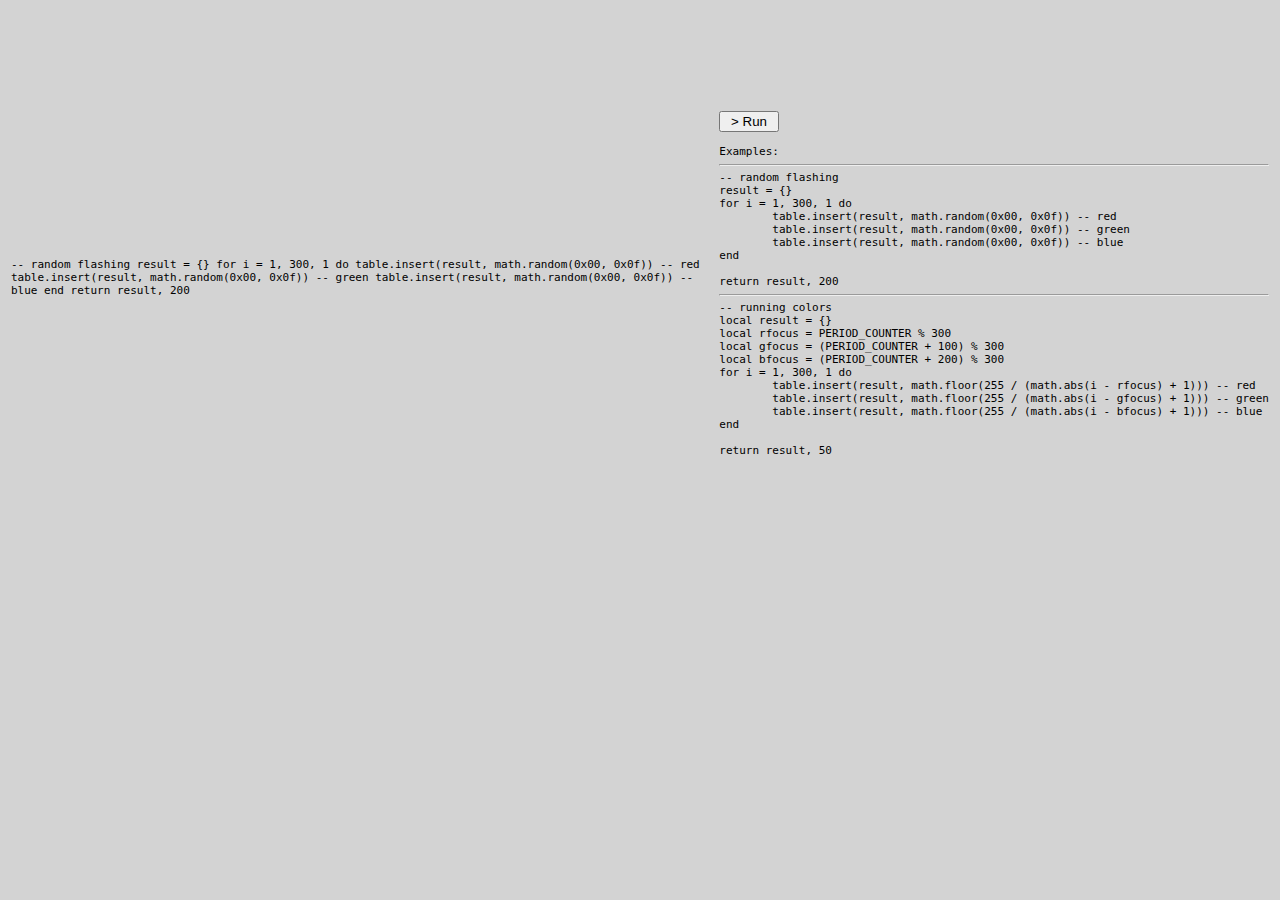
==== front/index.html @ 4cf2575b "front" ====
<!DOCTYPE html>

<html lang="en">
	<head>
		<meta charset="utf-8">
		<title>LED strip programming</title>
		<link rel="stylesheet" href="styles.css">
	</head>

	<body>
		<!-- <script src="logic.js"></script> -->
		<script src="https://pagecdn.io/lib/ace/1.4.12/ace.min.js"></script>
		<script>
			function runCode() {
				let ws = new WebSocket('ws://server.local:8000');
				ws.onopen = function (event) {
					ws.send(codeArea.getValue());
					ws.send('\0');
				};
			}
		</script>
		<table>
			<tr>
				<td id="codeArea">-- random flashing
result = {}
for i = 1, 300, 1 do
	table.insert(result, math.random(0x00, 0x0f)) -- red
	table.insert(result, math.random(0x00, 0x0f)) -- green
	table.insert(result, math.random(0x00, 0x0f)) -- blue
end

return result, 200
</td>
				<td style="white-space: pre">
<button type="button" onclick="runCode()"> > Run </button>

Examples:
<hr>-- random flashing
result = {}
for i = 1, 300, 1 do
	table.insert(result, math.random(0x00, 0x0f)) -- red
	table.insert(result, math.random(0x00, 0x0f)) -- green
	table.insert(result, math.random(0x00, 0x0f)) -- blue
end

return result, 200
<hr>-- running colors
local result = {}
local rfocus = PERIOD_COUNTER % 300
local gfocus = (PERIOD_COUNTER + 100) % 300
local bfocus = (PERIOD_COUNTER + 200) % 300
for i = 1, 300, 1 do
	table.insert(result, math.floor(255 / (math.abs(i - rfocus) + 1))) -- red
	table.insert(result, math.floor(255 / (math.abs(i - gfocus) + 1))) -- green
	table.insert(result, math.floor(255 / (math.abs(i - bfocus) + 1))) -- blue
end

return result, 50
</td>
			</tr>
		</table>
		<script>
			ace.config.set('basePath', 'https://pagecdn.io/lib/ace/1.4.12');
			let codeArea = ace.edit('codeArea');
			// codeArea.setTheme("ace/theme/monokai");
			codeArea.session.setMode("ace/mode/lua");
		</script>

	</body>
</html>
---- front/styles.css ----
body {
    font-family: Monospace;
    font-size: 11px;
    background-color: lightgray;
}

input {
    font-family: Monospace;
    font-size: 11px;
}

select {
    font-family: Monospace;
    font-size: 11px;
}

textarea {
    font-family: Monospace;
    font-size: 11px;
}

#codeArea {
    width: 600pt;
    height: 400pt;
}

.dot {
    height: 16px;
    width: 16px;
    background-color: black;
    border-radius: 50%;
    display: inline-block;
}

/*
@media (prefers-color-scheme: dark) {
    html, body, div, ul, li, table, tr, td,nav, h1, h2, h3, h4, h5, h6, p,
    header, section, code, button, font, dt, dd, dl, article, input, select, textarea, span {
        color: lightgray;
        border-color: darkgrey;
        background: rgb(35,35,35);
        background-color: rgb(35,35,35);
    }

    code, pre {
        color: rgb(80, 200, 70);
        background-color: rgb(28,28,28);
    }

    a {
        color: rgb(30,158,191);
        background: rgb(35,35,35);
    }
}
*/
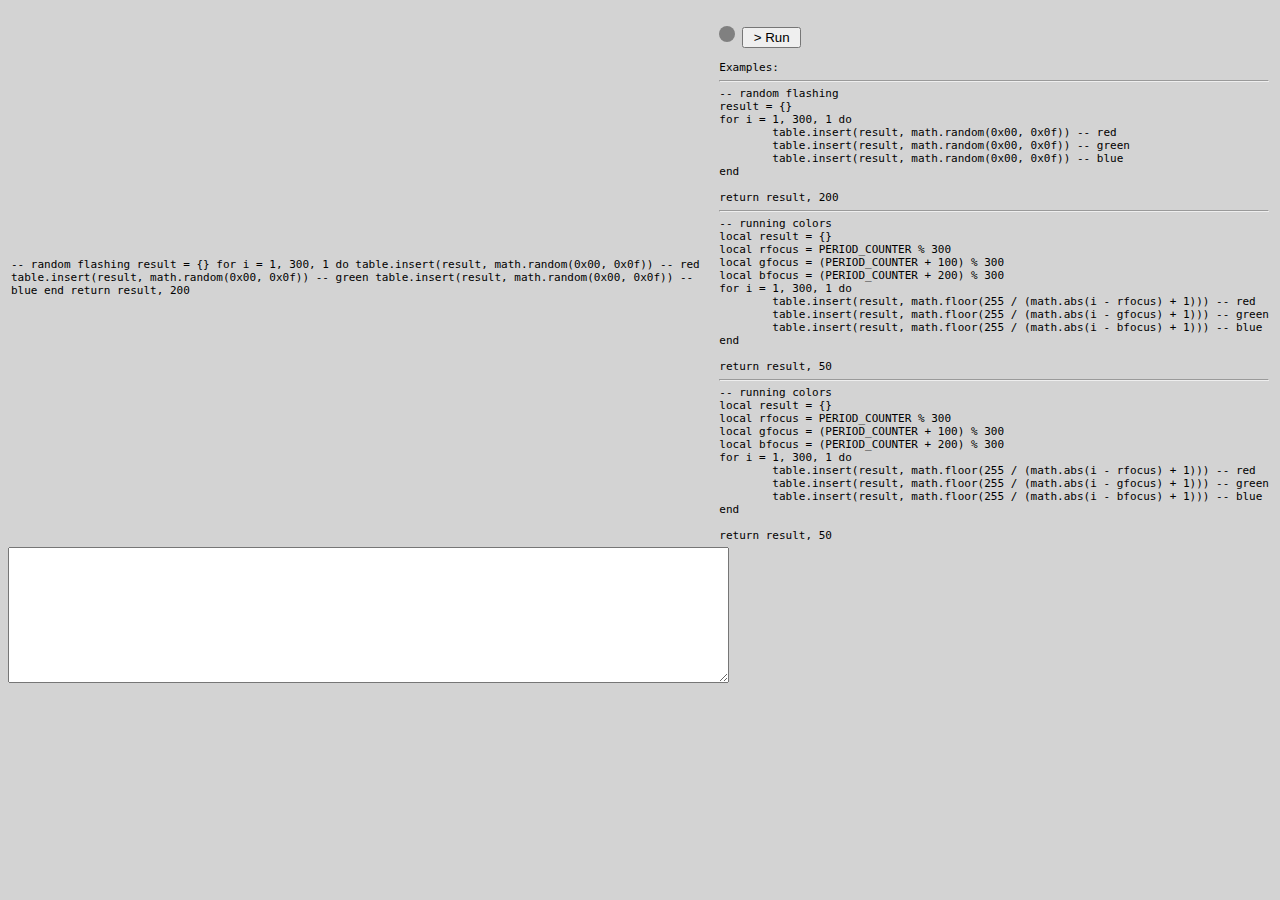
==== commit 0299a8f1: "ok version" ====
--- a/front/index.html
+++ b/front/index.html
@@ -8,16 +8,73 @@
 	</head>
 
 	<body>
-		<!-- <script src="logic.js"></script> -->
 		<script src="https://pagecdn.io/lib/ace/1.4.12/ace.min.js"></script>
 		<script>
-			function runCode() {
-				let ws = new WebSocket('ws://server.local:8000');
+			function startWebsocket() {
+				let ws = new WebSocket('wss://coons.club/ledprg/ws');
+				ws.onmessage = function(message) {
+					console.log(message.data);
+				}
 				ws.onopen = function (event) {
+					var connectionIndicator = document.getElementById('connectionIndicator');
+					connectionIndicator.style.backgroundColor = "red";
+				};
+				ws.onclose = function () {
+					var connectionIndicator = document.getElementById('connectionIndicator');
+					connectionIndicator.style.backgroundColor = "gray";
+					setTimeout(function () {
+						startWebsocket()
+					}, 3000);
+				};
+
+				// ws.on
+				window.runCode = function() {
 					ws.send(codeArea.getValue());
 					ws.send('\0');
+				}	
+			}
+			startWebsocket()
+
+			function log_timestamp() {
+				var d = new Date();
+				return '' +
+					d.getDate().toString().padStart(2, '0') + '-' +
+					d.getMonth().toString().padStart(2, '0') + '-' +
+					d.getFullYear().toString().substr(2, 2) + ' ' +
+					d.getHours().toString().padStart(2, '0') + ':' +
+					d.getMinutes().toString().padStart(2, '0') + ':' +
+					d.getSeconds().toString().padStart(2, '0') + '.' +
+					d.getMilliseconds().toString().padStart(3, '0');
+			}
+			document.addEventListener('DOMContentLoaded', function() {
+				var system_console_log = console.log;
+				var system_console_warn = console.error;
+				var system_console_error = console.error;
+				var logger = document.getElementById('log');
+				// try {
+				// 	logger.value = localStorage.getItem('pak_control_log');
+				// } catch (e) {
+
+				// }
+				console.log = function (message) {
+					logger.value += 'I ' + log_timestamp() + ' ';
+					logger.value += message + '\n';
+					logger.scrollTop = logger.scrollHeight;
+					system_console_log(message);
 				};
-			}
+				console.warn = function (message) {
+					logger.value += 'W ' + log_timestamp() + ' ';
+					logger.value += message + '\n';
+					logger.scrollTop = logger.scrollHeight;
+					system_console_warn(message);
+				};
+				console.error = function (message) {
+					logger.value += 'E ' + log_timestamp() + ' ';
+					logger.value += message + '\n';
+					logger.scrollTop = logger.scrollHeight;
+					system_console_error(message);
+				};
+			});
 		</script>
 		<table>
 			<tr>
@@ -32,7 +89,7 @@
 return result, 200
 </td>
 				<td style="white-space: pre">
-<button type="button" onclick="runCode()"> > Run </button>
+<span id="connectionIndicator" class="dot"></span> <button type="button" onclick="runCode()"> > Run </button>
 
 Examples:
 <hr>-- random flashing
@@ -56,15 +113,27 @@
 end
 
 return result, 50
+<hr>-- running colors
+local result = {}
+local rfocus = PERIOD_COUNTER % 300
+local gfocus = (PERIOD_COUNTER + 100) % 300
+local bfocus = (PERIOD_COUNTER + 200) % 300
+for i = 1, 300, 1 do
+	table.insert(result, math.floor(255 / (math.abs(i - rfocus) + 1))) -- red
+	table.insert(result, math.floor(255 / (math.abs(i - gfocus) + 1))) -- green
+	table.insert(result, math.floor(255 / (math.abs(i - bfocus) + 1))) -- blue
+end
+
+return result, 50
 </td>
 			</tr>
 		</table>
+		<textarea id="log" rows="10" cols="100" readonly></textarea>
 		<script>
 			ace.config.set('basePath', 'https://pagecdn.io/lib/ace/1.4.12');
 			let codeArea = ace.edit('codeArea');
 			// codeArea.setTheme("ace/theme/monokai");
 			codeArea.session.setMode("ace/mode/lua");
 		</script>
-
 	</body>
 </html>
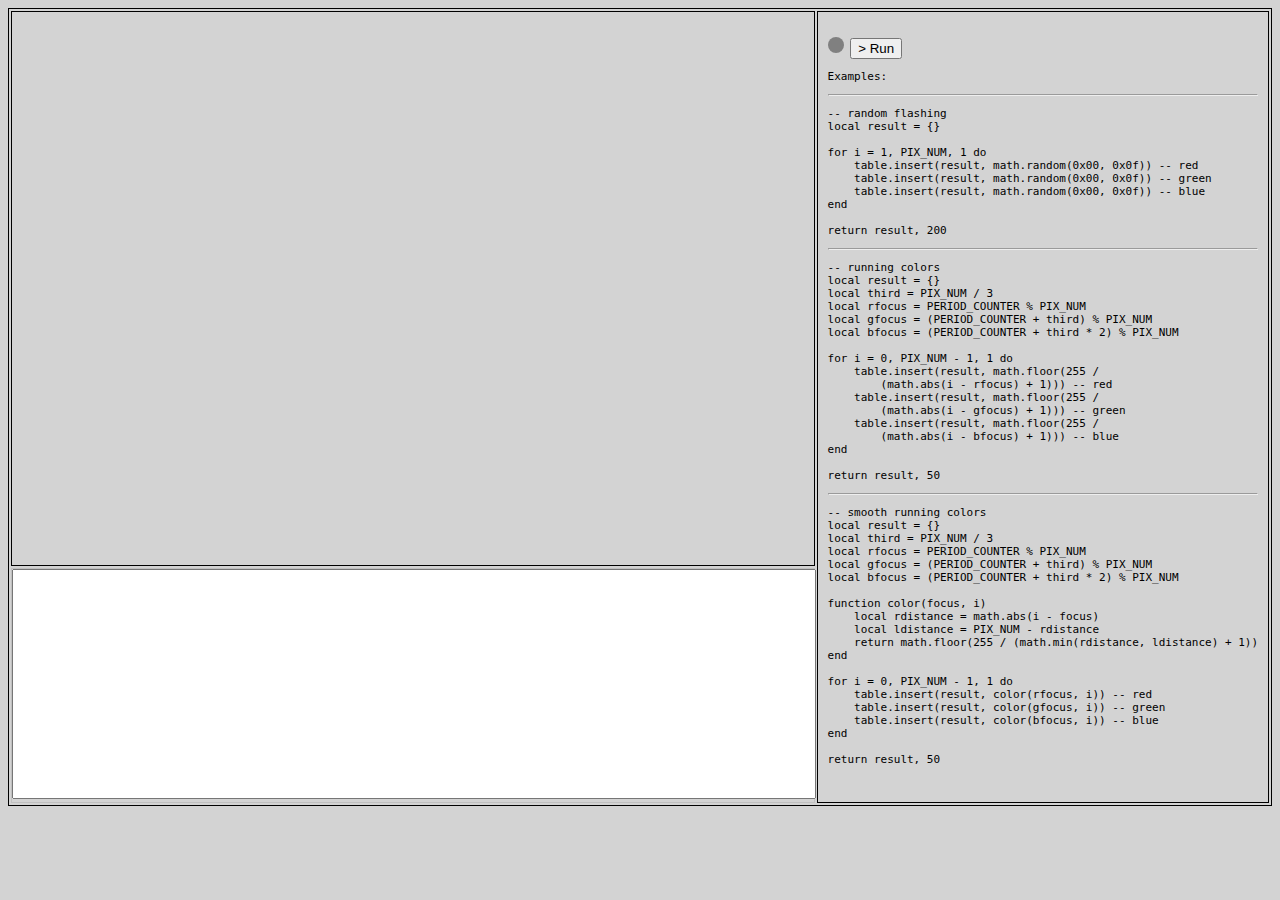
==== commit 12939d54: "better" ====
--- a/front/index.html
+++ b/front/index.html
@@ -4,34 +4,85 @@
 	<head>
 		<meta charset="utf-8">
 		<title>LED strip programming</title>
-		<link rel="stylesheet" href="styles.css">
+
+		<style>
+			body {
+				font-family: Monospace;
+				font-size: 11px;
+				background-color: lightgray;
+				tab-size: 4;
+			}
+
+			input {
+				font-family: Monospace;
+				font-size: 11px;
+			}
+
+			select {
+				font-family: Monospace;
+				font-size: 11px;
+			}
+
+			textarea {
+				font-family: Monospace;
+				font-size: 11px;
+			}
+
+			#codeArea {
+				width: 600pt;
+				height: 400pt;
+			}
+
+			.dot {
+				height: 16px;
+				width: 16px;
+				background-color: black;
+				border-radius: 50%;
+				display: inline-block;
+			}
+
+			#logContainer {
+				padding: 10px;
+				border: 1px solid silver;
+			}
+
+			#log {
+				resize: none;
+				width: 100%;
+				height: 100%;
+				padding: 10px;
+				margin: -10px;
+			}
+
+			table, th, td {
+				border: 1px solid black;
+			}
+
+			th, td {
+				padding: 10px;
+			}
+		</style>
 	</head>
 
 	<body>
 		<script src="https://pagecdn.io/lib/ace/1.4.12/ace.min.js"></script>
 		<script>
 			function startWebsocket() {
-				let ws = new WebSocket('wss://coons.club/ledprg/ws');
+				window.ws = new WebSocket('wss://coons.club/ledprg/ws');
 				ws.onmessage = function(message) {
 					console.log(message.data);
 				}
 				ws.onopen = function (event) {
 					var connectionIndicator = document.getElementById('connectionIndicator');
-					connectionIndicator.style.backgroundColor = "red";
+					connectionIndicator.style.backgroundColor = 'red';
 				};
 				ws.onclose = function () {
 					var connectionIndicator = document.getElementById('connectionIndicator');
-					connectionIndicator.style.backgroundColor = "gray";
+					connectionIndicator.style.backgroundColor = 'gray';
 					setTimeout(function () {
 						startWebsocket()
-					}, 3000);
-				};
-
-				// ws.on
-				window.runCode = function() {
-					ws.send(codeArea.getValue());
-					ws.send('\0');
-				}	
+					}, 1000);
+				};
 			}
 			startWebsocket()
 
@@ -46,16 +97,17 @@
 					d.getSeconds().toString().padStart(2, '0') + '.' +
 					d.getMilliseconds().toString().padStart(3, '0');
 			}
+
 			document.addEventListener('DOMContentLoaded', function() {
 				var system_console_log = console.log;
 				var system_console_warn = console.error;
 				var system_console_error = console.error;
 				var logger = document.getElementById('log');
-				// try {
-				// 	logger.value = localStorage.getItem('pak_control_log');
-				// } catch (e) {
-
-				// }
+				try {
+					codeArea.setValue(localStorage.getItem('code'));
+				} catch (e) {
+
+				}
 				console.log = function (message) {
 					logger.value += 'I ' + log_timestamp() + ' ';
 					logger.value += message + '\n';
@@ -75,65 +127,87 @@
 					system_console_error(message);
 				};
 			});
+			window.addEventListener('beforeunload', function(event) {
+				try {
+					localStorage.setItem('code', codeArea.getValue());
+				} catch(e) {
+
+				}
+			});
 		</script>
 		<table>
 			<tr>
-				<td id="codeArea">-- random flashing
-result = {}
-for i = 1, 300, 1 do
+				<td id="codeArea"></td>
+				<td rowspan="2">
+					<span id="connectionIndicator" class="dot"></span>
+					<button type="button" onclick="ws.send(codeArea.getValue())"> > Run </button>
+					<p>Examples:</p>
+					<hr>
+<p style="white-space: pre">-- random flashing
+local result = {}
+
+for i = 1, PIX_NUM, 1 do
 	table.insert(result, math.random(0x00, 0x0f)) -- red
 	table.insert(result, math.random(0x00, 0x0f)) -- green
 	table.insert(result, math.random(0x00, 0x0f)) -- blue
 end
 
 return result, 200
-</td>
-				<td style="white-space: pre">
-<span id="connectionIndicator" class="dot"></span> <button type="button" onclick="runCode()"> > Run </button>
-
-Examples:
-<hr>-- random flashing
-result = {}
-for i = 1, 300, 1 do
-	table.insert(result, math.random(0x00, 0x0f)) -- red
-	table.insert(result, math.random(0x00, 0x0f)) -- green
-	table.insert(result, math.random(0x00, 0x0f)) -- blue
-end
-
-return result, 200
-<hr>-- running colors
+</p>
+					<hr>
+<p style="white-space: pre">-- running colors
 local result = {}
-local rfocus = PERIOD_COUNTER % 300
-local gfocus = (PERIOD_COUNTER + 100) % 300
-local bfocus = (PERIOD_COUNTER + 200) % 300
-for i = 1, 300, 1 do
-	table.insert(result, math.floor(255 / (math.abs(i - rfocus) + 1))) -- red
-	table.insert(result, math.floor(255 / (math.abs(i - gfocus) + 1))) -- green
-	table.insert(result, math.floor(255 / (math.abs(i - bfocus) + 1))) -- blue
+local third = PIX_NUM / 3
+local rfocus = PERIOD_COUNTER % PIX_NUM
+local gfocus = (PERIOD_COUNTER + third) % PIX_NUM
+local bfocus = (PERIOD_COUNTER + third * 2) % PIX_NUM
+
+for i = 0, PIX_NUM - 1, 1 do
+	table.insert(result, math.floor(255 /
+		(math.abs(i - rfocus) + 1))) -- red
+	table.insert(result, math.floor(255 /
+		(math.abs(i - gfocus) + 1))) -- green
+	table.insert(result, math.floor(255 /
+		(math.abs(i - bfocus) + 1))) -- blue
 end
 
 return result, 50
-<hr>-- running colors
+</p>
+					<hr>
+<p style="white-space: pre">-- smooth running colors
 local result = {}
-local rfocus = PERIOD_COUNTER % 300
-local gfocus = (PERIOD_COUNTER + 100) % 300
-local bfocus = (PERIOD_COUNTER + 200) % 300
-for i = 1, 300, 1 do
-	table.insert(result, math.floor(255 / (math.abs(i - rfocus) + 1))) -- red
-	table.insert(result, math.floor(255 / (math.abs(i - gfocus) + 1))) -- green
-	table.insert(result, math.floor(255 / (math.abs(i - bfocus) + 1))) -- blue
+local third = PIX_NUM / 3
+local rfocus = PERIOD_COUNTER % PIX_NUM
+local gfocus = (PERIOD_COUNTER + third) % PIX_NUM
+local bfocus = (PERIOD_COUNTER + third * 2) % PIX_NUM
+
+function color(focus, i)
+    local rdistance = math.abs(i - focus)
+    local ldistance = PIX_NUM - rdistance
+    return math.floor(255 / (math.min(rdistance, ldistance) + 1))
+end
+
+for i = 0, PIX_NUM - 1, 1 do
+	table.insert(result, color(rfocus, i)) -- red
+	table.insert(result, color(gfocus, i)) -- green
+	table.insert(result, color(bfocus, i)) -- blue
 end
 
 return result, 50
-</td>
+</p>
+				</td>
+			</tr>
+			<tr>
+				<td id="logContainer">
+					<textarea id="log" rows="16" readonly></textarea>
+				</td>
 			</tr>
 		</table>
-		<textarea id="log" rows="10" cols="100" readonly></textarea>
 		<script>
 			ace.config.set('basePath', 'https://pagecdn.io/lib/ace/1.4.12');
-			let codeArea = ace.edit('codeArea');
-			// codeArea.setTheme("ace/theme/monokai");
-			codeArea.session.setMode("ace/mode/lua");
+			window.codeArea = ace.edit('codeArea');
+			// codeArea.setTheme('ace/theme/monokai');
+			codeArea.session.setMode('ace/mode/lua');
 		</script>
 	</body>
 </html>
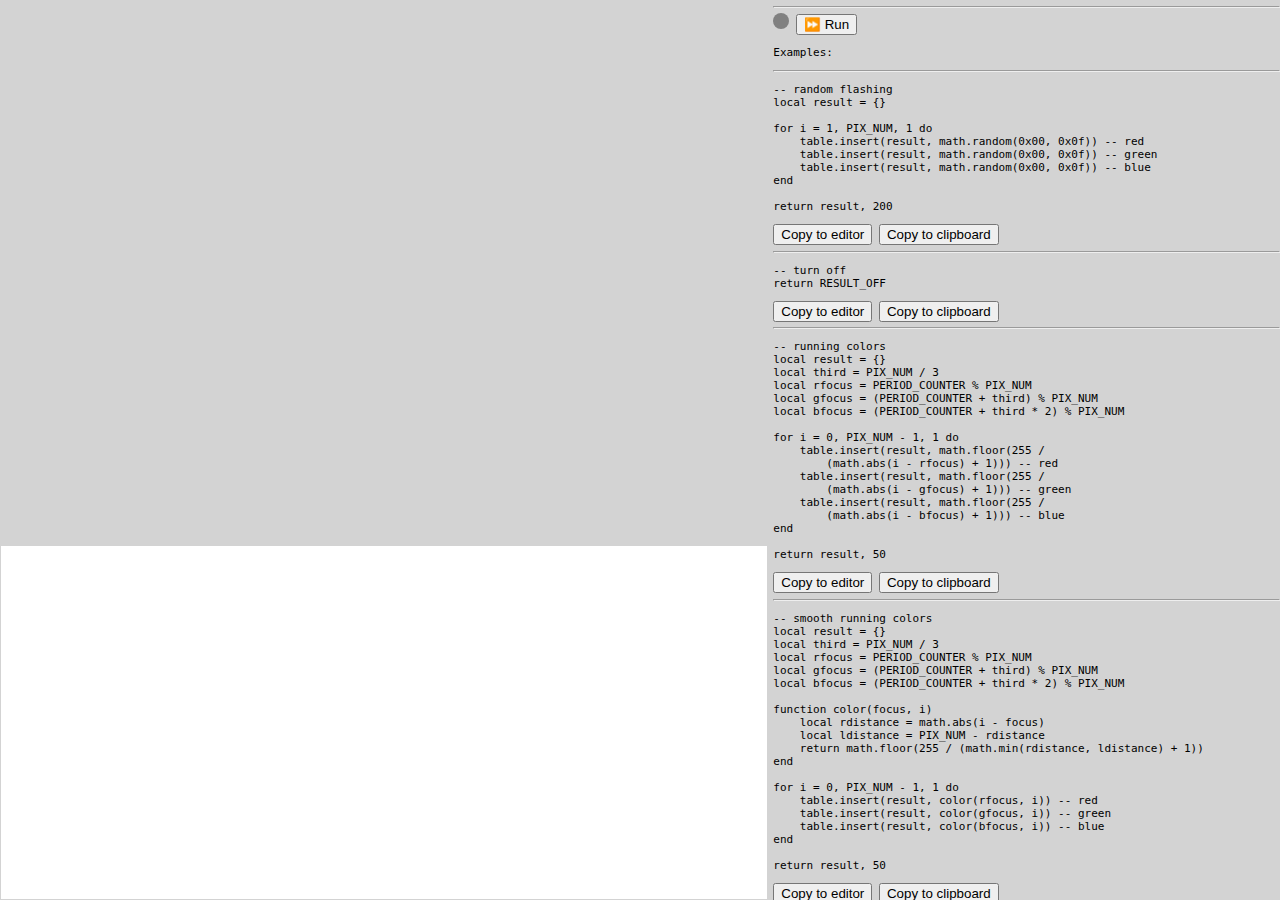
==== commit 79a9758c: "fullscreen layout and copy to buttons for examples" ====
--- a/front/index.html
+++ b/front/index.html
@@ -6,6 +6,18 @@
 		<title>LED strip programming</title>
 
 		<style>
+			body {
+				display: grid;
+				grid-template-areas:
+					"a b"
+					"c b";
+				grid-template-rows: 60% 1fr;
+				grid-template-columns: 60% 1fr;
+				grid-gap: 4pt;
+				height: 100vh;
+				margin: 0;
+			}
+
 			body {
 				font-family: Monospace;
 				font-size: 11px;
@@ -13,24 +25,9 @@
 				tab-size: 4;
 			}
 
-			input {
-				font-family: Monospace;
-				font-size: 11px;
-			}
-
-			select {
-				font-family: Monospace;
-				font-size: 11px;
-			}
-
 			textarea {
 				font-family: Monospace;
 				font-size: 11px;
-			}
-
-			#codeArea {
-				width: 600pt;
-				height: 400pt;
 			}
 
 			.dot {
@@ -41,25 +38,16 @@
 				display: inline-block;
 			}
 
-			#logContainer {
-				padding: 10px;
-				border: 1px solid silver;
-			}
-
-			#log {
+			#codeArea {
+				margin: 1px;
+			}
+
+			textarea {
 				resize: none;
-				width: 100%;
-				height: 100%;
-				padding: 10px;
-				margin: -10px;
-			}
-
-			table, th, td {
-				border: 1px solid black;
-			}
-
-			th, td {
-				padding: 10px;
+				border: none;
+				outline: none;
+				padding: 0;
+				margin: 1px;
 			}
 		</style>
 	</head>
@@ -67,6 +55,20 @@
 	<body>
 		<script src="https://pagecdn.io/lib/ace/1.4.12/ace.min.js"></script>
 		<script>
+			function copyToEditor(example) {
+				let p = document.getElementById(example);
+				codeArea.setValue(p.textContent, -1);
+			}
+
+			function copyToClipboard(example) {
+				let p = document.getElementById(example);
+				let range = document.createRange();
+				range.selectNode(p);
+				window.getSelection().removeAllRanges();
+				window.getSelection().addRange(range);
+				document.execCommand("copy");
+			}
+
 			function startWebsocket() {
 				window.ws = new WebSocket('wss://coons.club/ledprg/ws');
 				ws.onmessage = function(message) {
@@ -104,7 +106,12 @@
 				var system_console_error = console.error;
 				var logger = document.getElementById('log');
 				try {
-					codeArea.setValue(localStorage.getItem('code'));
+					let code = localStorage.getItem('code');
+					if (code === null || code === "") {
+						copyToEditor('randomFlashingP')
+					} else {
+						codeArea.setValue(code, -1);
+					}
 				} catch (e) {
 
 				}
@@ -135,15 +142,17 @@
 				}
 			});
 		</script>
-		<table>
-			<tr>
-				<td id="codeArea"></td>
-				<td rowspan="2">
-					<span id="connectionIndicator" class="dot"></span>
-					<button type="button" onclick="ws.send(codeArea.getValue())"> > Run </button>
-					<p>Examples:</p>
-					<hr>
-<p style="white-space: pre">-- random flashing
+		<div id="codeArea" style="grid-area: a;"></div>
+		<div style="grid-area: b; overflow-y: auto; overflow-x: hidden;">
+			<hr>
+			<span id="connectionIndicator" class="dot"></span>
+			<button type="button" onclick="ws.send(codeArea.getValue())"> &#x23E9; Run </button>
+<!-- ----------------------------------------------------------------------------------------- -->
+<p>Examples:</p>
+
+<hr>
+
+<p id="randomFlashingP" style="white-space: pre">-- random flashing
 local result = {}
 
 for i = 1, PIX_NUM, 1 do
@@ -154,8 +163,20 @@
 
 return result, 200
 </p>
-					<hr>
-<p style="white-space: pre">-- running colors
+<button type="button" onclick="copyToEditor('randomFlashingP')"> Copy to editor </button>
+<button type="button" onclick="copyToClipboard('randomFlashingP')"> Copy to clipboard </button>
+
+<hr>
+
+<p id="turnOffP" style="white-space: pre">-- turn off
+return RESULT_OFF
+</p>
+<button type="button" onclick="copyToEditor('turnOffP')"> Copy to editor </button>
+<button type="button" onclick="copyToClipboard('turnOffP')"> Copy to clipboard </button>
+	
+<hr>
+	
+<p id="runningColorsP" style="white-space: pre">-- running colors
 local result = {}
 local third = PIX_NUM / 3
 local rfocus = PERIOD_COUNTER % PIX_NUM
@@ -173,8 +194,12 @@
 
 return result, 50
 </p>
-					<hr>
-<p style="white-space: pre">-- smooth running colors
+<button type="button" onclick="copyToEditor('runningColorsP')"> Copy to editor </button>
+<button type="button" onclick="copyToClipboard('runningColorsP')"> Copy to clipboard </button>
+
+<hr>
+
+<p id="smoothRunningColorP" style="white-space: pre">-- smooth running colors
 local result = {}
 local third = PIX_NUM / 3
 local rfocus = PERIOD_COUNTER % PIX_NUM
@@ -195,14 +220,11 @@
 
 return result, 50
 </p>
-				</td>
-			</tr>
-			<tr>
-				<td id="logContainer">
-					<textarea id="log" rows="16" readonly></textarea>
-				</td>
-			</tr>
-		</table>
+<button type="button" onclick="copyToEditor('smoothRunningColorP')"> Copy to editor </button>
+<button type="button" onclick="copyToClipboard('smoothRunningColorP')"> Copy to clipboard </button>
+<!-- ----------------------------------------------------------------------------------------- -->
+		</div>
+		<textarea id="log" style="grid-area: c;" readonly></textarea>
 		<script>
 			ace.config.set('basePath', 'https://pagecdn.io/lib/ace/1.4.12');
 			window.codeArea = ace.edit('codeArea');
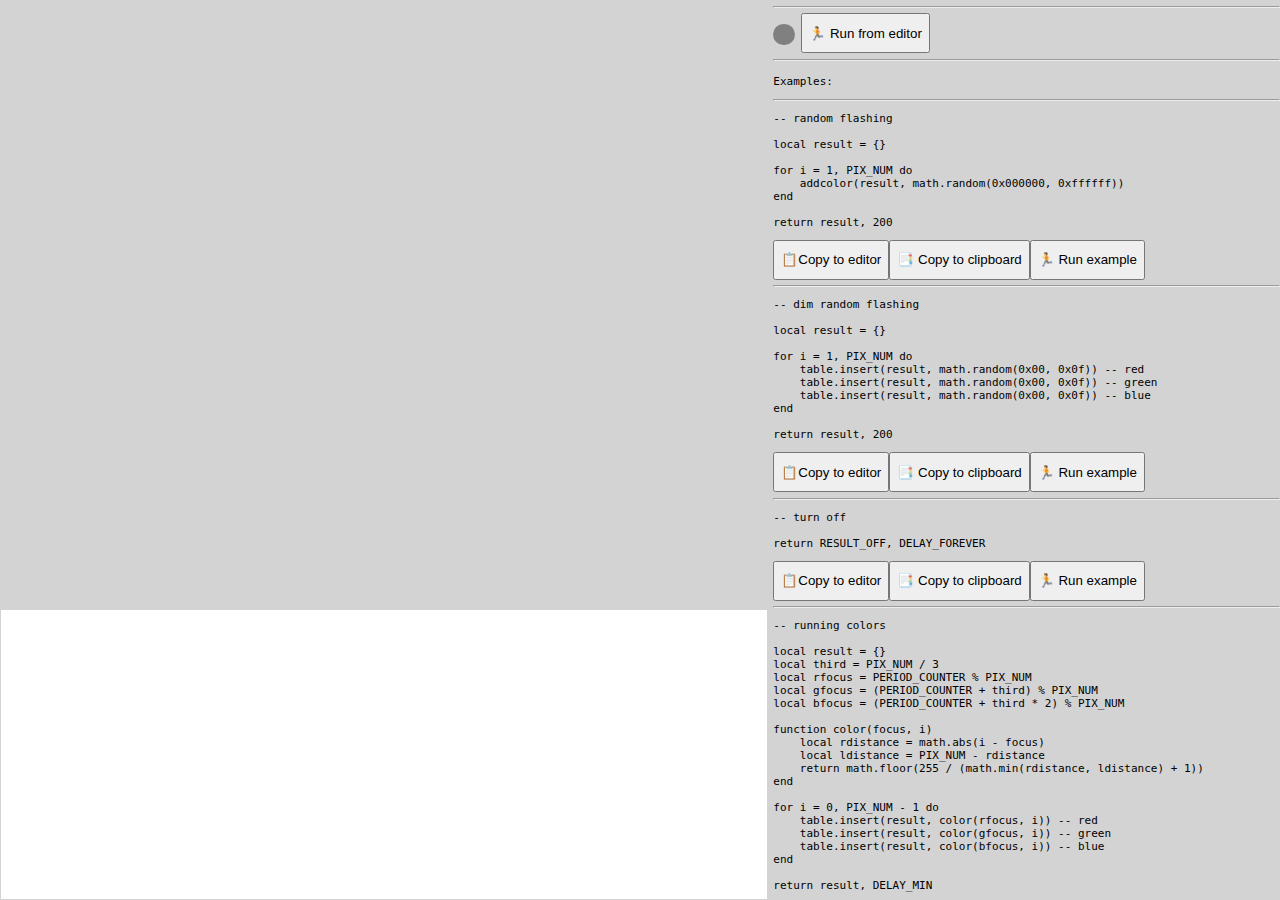
==== commit 5b75943c: "polar coordinate display" ====
--- a/front/index.html
+++ b/front/index.html
@@ -9,9 +9,10 @@
 			body {
 				display: grid;
 				grid-template-areas:
+					"a d"
 					"a b"
 					"c b";
-				grid-template-rows: 60% 1fr;
+				grid-template-rows: 44pt 60% 1fr;
 				grid-template-columns: 60% 1fr;
 				grid-gap: 4pt;
 				height: 100vh;
@@ -21,7 +22,7 @@
 			body {
 				font-family: Monospace;
 				font-size: 11px;
-				background-color: lightgray;
+				background-color: #d3d3d3;
 				tab-size: 4;
 			}
 
@@ -31,11 +32,16 @@
 			}
 
 			.dot {
-				height: 16px;
-				width: 16px;
+				height: 16pt;
+				width: 16pt;
 				background-color: black;
 				border-radius: 50%;
 				display: inline-block;
+				vertical-align: middle;
+			}
+
+			button {
+				height: 30pt;
 			}
 
 			#codeArea {
@@ -54,6 +60,239 @@
 
 	<body>
 		<script src="https://pagecdn.io/lib/ace/1.4.12/ace.min.js"></script>
+		<script>
+			let codeExamples = [
+
+`-- random flashing
+
+local result = {}
+
+for i = 1, PIX_NUM do
+    addcolor(result, math.random(0x000000, 0xffffff))
+end
+
+return result, 200
+`,
+
+`-- dim random flashing
+
+local result = {}
+
+for i = 1, PIX_NUM do
+	table.insert(result, math.random(0x00, 0x0f)) -- red
+	table.insert(result, math.random(0x00, 0x0f)) -- green
+	table.insert(result, math.random(0x00, 0x0f)) -- blue
+end
+
+return result, 200
+`,
+
+`-- turn off
+
+return RESULT_OFF, DELAY_FOREVER
+`,
+
+`-- running colors
+
+local result = {}
+local third = PIX_NUM / 3
+local rfocus = PERIOD_COUNTER % PIX_NUM
+local gfocus = (PERIOD_COUNTER + third) % PIX_NUM
+local bfocus = (PERIOD_COUNTER + third * 2) % PIX_NUM
+
+function color(focus, i)
+    local rdistance = math.abs(i - focus)
+    local ldistance = PIX_NUM - rdistance
+    return math.floor(255 / (math.min(rdistance, ldistance) + 1))
+end
+
+for i = 0, PIX_NUM - 1 do
+	table.insert(result, color(rfocus, i)) -- red
+	table.insert(result, color(gfocus, i)) -- green
+	table.insert(result, color(bfocus, i)) -- blue
+end
+
+return result, DELAY_MIN
+`,
+
+`-- fast running colors ping pong (hypnofrog)
+
+local result = {}
+local third = PIX_NUM / 3
+local phase = PERIOD_COUNTER * 16
+phase = phase % (PIX_NUM * 2)
+if phase > PIX_NUM then
+    phase = PIX_NUM - (phase - PIX_NUM)
+end
+local rfocus = phase % PIX_NUM
+local gfocus = (phase + third) % PIX_NUM
+local bfocus = (phase + third * 2) % PIX_NUM
+
+function color(focus, i)
+    local rdistance = math.abs(i - focus)
+    local ldistance = PIX_NUM - rdistance
+    return math.floor(255 / (math.min(rdistance, ldistance) + 1))
+end
+
+for i = 0, PIX_NUM - 1 do
+	table.insert(result, color(rfocus, i)) -- red
+	table.insert(result, color(gfocus, i)) -- green
+	table.insert(result, color(bfocus, i)) -- blue
+end
+
+return result, DELAY_MIN
+`,
+
+`-- running colors 2 octaves
+
+local result = {}
+local third = PIX_NUM / 3
+local phase = PERIOD_COUNTER
+phase = phase % (PIX_NUM * 2)
+if phase > PIX_NUM then
+	phase = PIX_NUM - (phase - PIX_NUM)
+end
+local rfocus1 = phase % PIX_NUM
+local gfocus1 = (phase + third) % PIX_NUM
+local bfocus1 = (phase + third * 2) % PIX_NUM
+
+phase = PIX_NUM - phase
+
+local bfocus2 = phase % PIX_NUM
+local gfocus2 = (phase + third) % PIX_NUM
+local rfocus2 = (phase + third * 2) % PIX_NUM
+
+function color(focus, i)
+	local rdistance = math.abs(i - focus)
+	local ldistance = PIX_NUM - rdistance
+	return math.floor(255 / (math.min(rdistance, ldistance) + 1))
+end
+
+local chunklen = 10
+local offset = PERIOD_COUNTER % (chunklen * 2) - chunklen
+
+for i = 0, PIX_NUM - 1 do
+	if (i + offset) % (chunklen * 2) > chunklen - 1 then
+		table.insert(result, color(rfocus1, i)) -- red
+		table.insert(result, color(gfocus1, i)) -- green
+		table.insert(result, color(bfocus1, i)) -- blue
+	else
+		table.insert(result, color(rfocus2, i)) -- red
+		table.insert(result, color(gfocus2, i)) -- green
+		table.insert(result, color(bfocus2, i)) -- blue
+	end
+end
+
+return result, DELAY_MIN
+`,
+
+`-- sonar
+
+local result = {}
+
+local offset = 54
+local lens = { 28, 25, 24, 23, 22, 20, 18, 17, 16, 15, 14, 13 }
+
+local rings = {}
+local posstart = offset
+for i = 1, #lens do
+    local posend = posstart + lens[i]
+    table.insert(rings, { posstart, posend })
+    posstart = posend + 1
+end
+
+local ringi = #rings - PERIOD_COUNTER % #rings
+local posstart, posend = table.unpack(rings[ringi])
+local pingled = 198
+local pingring = 5
+
+for i = 1, PIX_NUM do
+    if i == pingled then
+        local distance = #rings - ringi + pingring
+        if ringi <= pingring then
+            distance = distance - #rings
+        end
+        local f = 1.0 - distance / #rings
+        f = f * f
+        addcolor(result, 0x000100 * math.floor(f * 160))
+    elseif i >= posstart and i <= posend then
+        addcolor(result, 0x000800)
+    else
+        addcolor(result, 0x000000)
+    end
+end
+
+return result, 80
+`,
+
+`-- radar scope
+
+local result = {}
+for i = 1, PIX_NUM do
+    addcolor(result, 0x000000)
+end
+
+local offset = 54
+local lens = { 28, 25, 24, 23, 22, 20, 18, 17, 16, 15, 14, 13 }
+local angles = { 165.0, 140.0, 140.0, 135.0, 110.0, 90.0, 85.0, 85.0, 80.0, 70.0, 65.0, 45.0 }
+
+local rings = {}
+local posstart = offset
+for i = 1, #lens do
+    local posend = posstart + lens[i]
+    table.insert(rings, { posstart, posend })
+    posstart = posend + 1
+end
+
+local anglesteps = {}
+for i = 1, #lens do
+    table.insert(anglesteps, 360.0 / lens[i])
+end
+
+local threshold = 10.0
+local beamazimuth = (PERIOD_COUNTER * 10 + PERIOD_COUNTER / 360) % 360
+local pingazimuth = 130.0
+local pingduration = 200.0
+local pingindex = 198
+local pingintensity = 200.0
+
+if beamazimuth > pingazimuth and beamazimuth < pingazimuth + pingduration then
+    local f = 1.0 - (beamazimuth - pingazimuth) / pingduration
+    f = f * f
+    setcolor(result, pingindex, math.floor(f * pingintensity) * 0x100)
+end
+
+for i = 1, #angles do
+    local angle = angles[i]
+    local azimuth = beamazimuth
+    if angle > azimuth then
+        azimuth = azimuth + 360.0
+    end
+    local anglestep = anglesteps[i]
+    local posstart, posend = table.unpack(rings[i])
+
+    local mindiff = 1000.0
+    local selectedpos = 0
+
+    for j = posend, posstart, -1 do
+        local diff = math.abs(azimuth - angle)
+        if diff < mindiff then
+            mindiff = diff
+            selectedpos = j
+        end
+        angle = angle + anglestep
+    end
+
+    if mindiff < threshold then
+        local intensity = math.floor(((threshold - mindiff) / threshold) * 30)
+        result[(selectedpos - 1) * 3 + 2] = intensity;
+    end
+end
+
+return result, DELAY_MIN
+`
+			];
+		</script>
 		<script>
 			function copyToEditor(example) {
 				let p = document.getElementById(example);
@@ -133,6 +372,32 @@
 					logger.scrollTop = logger.scrollHeight;
 					system_console_error(message);
 				};
+
+				codeExamples.forEach((code, index) => {
+					let examplesArea = document.getElementById('examplesArea');
+					examplesArea.append(document.createElement('hr'));
+
+					let codeP = document.createElement('p');
+					codeP.textContent = code;
+					codeP.style = "white-space: pre";
+					examplesArea.append(codeP);
+
+					let copyToEditorButton = document.createElement('button');
+					copyToEditorButton.textContent = '\u{1f4cb}Copy to editor';
+					copyToEditorButton.onclick = () => codeArea.setValue(code, -1);
+					examplesArea.append(copyToEditorButton);
+
+					let copyToClipboardButton = document.createElement('button');
+					copyToClipboardButton.textContent = '\u{1f4d1} Copy to clipboard';
+					copyToClipboardButton.onclick = () => navigator.clipboard.writeText(code);
+					examplesArea.append(copyToClipboardButton);
+
+					let runButton = document.createElement('button');
+					runButton.textContent = '\u{1f3c3} Run example';
+					runButton.onclick = () => ws.send(code);
+					examplesArea.append(runButton);
+				});
+				examplesArea.append(document.createElement('hr'));
 			});
 			window.addEventListener('beforeunload', function(event) {
 				try {
@@ -143,86 +408,14 @@
 			});
 		</script>
 		<div id="codeArea" style="grid-area: a;"></div>
-		<div style="grid-area: b; overflow-y: auto; overflow-x: hidden;">
+		<div class="panel" style="grid-area: d;">
 			<hr>
 			<span id="connectionIndicator" class="dot"></span>
-			<button type="button" onclick="ws.send(codeArea.getValue())"> &#x23E9; Run </button>
-<!-- ----------------------------------------------------------------------------------------- -->
-<p>Examples:</p>
-
-<hr>
-
-<p id="randomFlashingP" style="white-space: pre">-- random flashing
-local result = {}
-
-for i = 1, PIX_NUM, 1 do
-	table.insert(result, math.random(0x00, 0x0f)) -- red
-	table.insert(result, math.random(0x00, 0x0f)) -- green
-	table.insert(result, math.random(0x00, 0x0f)) -- blue
-end
-
-return result, 200
-</p>
-<button type="button" onclick="copyToEditor('randomFlashingP')"> Copy to editor </button>
-<button type="button" onclick="copyToClipboard('randomFlashingP')"> Copy to clipboard </button>
-
-<hr>
-
-<p id="turnOffP" style="white-space: pre">-- turn off
-return RESULT_OFF
-</p>
-<button type="button" onclick="copyToEditor('turnOffP')"> Copy to editor </button>
-<button type="button" onclick="copyToClipboard('turnOffP')"> Copy to clipboard </button>
-	
-<hr>
-	
-<p id="runningColorsP" style="white-space: pre">-- running colors
-local result = {}
-local third = PIX_NUM / 3
-local rfocus = PERIOD_COUNTER % PIX_NUM
-local gfocus = (PERIOD_COUNTER + third) % PIX_NUM
-local bfocus = (PERIOD_COUNTER + third * 2) % PIX_NUM
-
-for i = 0, PIX_NUM - 1, 1 do
-	table.insert(result, math.floor(255 /
-		(math.abs(i - rfocus) + 1))) -- red
-	table.insert(result, math.floor(255 /
-		(math.abs(i - gfocus) + 1))) -- green
-	table.insert(result, math.floor(255 /
-		(math.abs(i - bfocus) + 1))) -- blue
-end
-
-return result, 50
-</p>
-<button type="button" onclick="copyToEditor('runningColorsP')"> Copy to editor </button>
-<button type="button" onclick="copyToClipboard('runningColorsP')"> Copy to clipboard </button>
-
-<hr>
-
-<p id="smoothRunningColorP" style="white-space: pre">-- smooth running colors
-local result = {}
-local third = PIX_NUM / 3
-local rfocus = PERIOD_COUNTER % PIX_NUM
-local gfocus = (PERIOD_COUNTER + third) % PIX_NUM
-local bfocus = (PERIOD_COUNTER + third * 2) % PIX_NUM
-
-function color(focus, i)
-    local rdistance = math.abs(i - focus)
-    local ldistance = PIX_NUM - rdistance
-    return math.floor(255 / (math.min(rdistance, ldistance) + 1))
-end
-
-for i = 0, PIX_NUM - 1, 1 do
-	table.insert(result, color(rfocus, i)) -- red
-	table.insert(result, color(gfocus, i)) -- green
-	table.insert(result, color(bfocus, i)) -- blue
-end
-
-return result, 50
-</p>
-<button type="button" onclick="copyToEditor('smoothRunningColorP')"> Copy to editor </button>
-<button type="button" onclick="copyToClipboard('smoothRunningColorP')"> Copy to clipboard </button>
-<!-- ----------------------------------------------------------------------------------------- -->
+			<button type="button" onclick="ws.send(codeArea.getValue())">&#x1f3c3; Run from editor</button>	
+			<hr>
+		</div>
+		<div id="examplesArea" style="grid-area: b; overflow-y: auto; overflow-x: hidden;">
+			<p>Examples:</p>
 		</div>
 		<textarea id="log" style="grid-area: c;" readonly></textarea>
 		<script>
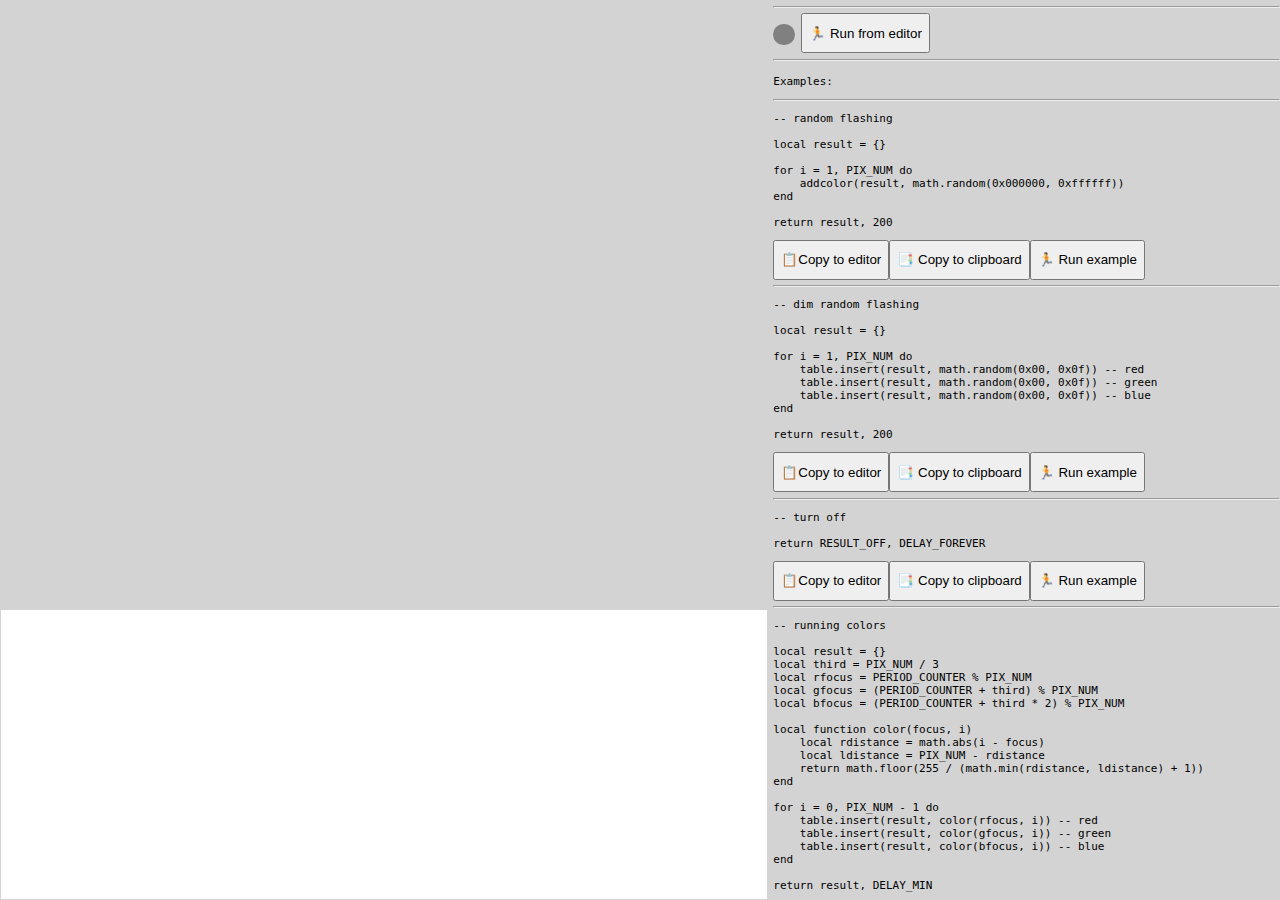
==== commit 8d6d3590: "protected env table" ====
--- a/front/index.html
+++ b/front/index.html
@@ -68,7 +68,7 @@
 local result = {}
 
 for i = 1, PIX_NUM do
-    addcolor(result, math.random(0x000000, 0xffffff))
+	addcolor(result, math.random(0x000000, 0xffffff))
 end
 
 return result, 200
@@ -100,10 +100,10 @@
 local gfocus = (PERIOD_COUNTER + third) % PIX_NUM
 local bfocus = (PERIOD_COUNTER + third * 2) % PIX_NUM
 
-function color(focus, i)
-    local rdistance = math.abs(i - focus)
-    local ldistance = PIX_NUM - rdistance
-    return math.floor(255 / (math.min(rdistance, ldistance) + 1))
+local function color(focus, i)
+	local rdistance = math.abs(i - focus)
+	local ldistance = PIX_NUM - rdistance
+	return math.floor(255 / (math.min(rdistance, ldistance) + 1))
 end
 
 for i = 0, PIX_NUM - 1 do
@@ -115,6 +115,30 @@
 return result, DELAY_MIN
 `,
 
+`-- running gaps
+
+local result = {}
+
+local gap = 2
+local step = -1  -- [-gap .. gap]
+local speed = 0.6 -- (0 .. 1.0]
+
+local offset = gap + 1
+local phase = (math.floor(PERIOD_COUNTER * speed) * (offset + step)) % offset
+
+for i = 1, PIX_NUM do
+	if i % offset == phase then
+		table.insert(result, math.random(0x00, 0x0f)) -- red
+		table.insert(result, math.random(0x00, 0x0f)) -- green
+		table.insert(result, math.random(0x00, 0x0f)) -- blue
+	else
+		addcolor(result, 0x000000)
+	end
+end
+
+return result, 100
+`,
+
 `-- fast running colors ping pong (hypnofrog)
 
 local result = {}
@@ -122,16 +146,16 @@
 local phase = PERIOD_COUNTER * 16
 phase = phase % (PIX_NUM * 2)
 if phase > PIX_NUM then
-    phase = PIX_NUM - (phase - PIX_NUM)
+	phase = PIX_NUM - (phase - PIX_NUM)
 end
 local rfocus = phase % PIX_NUM
 local gfocus = (phase + third) % PIX_NUM
 local bfocus = (phase + third * 2) % PIX_NUM
 
-function color(focus, i)
-    local rdistance = math.abs(i - focus)
-    local ldistance = PIX_NUM - rdistance
-    return math.floor(255 / (math.min(rdistance, ldistance) + 1))
+local function color(focus, i)
+	local rdistance = math.abs(i - focus)
+	local ldistance = PIX_NUM - rdistance
+	return math.floor(255 / (math.min(rdistance, ldistance) + 1))
 end
 
 for i = 0, PIX_NUM - 1 do
@@ -162,7 +186,7 @@
 local gfocus2 = (phase + third) % PIX_NUM
 local rfocus2 = (phase + third * 2) % PIX_NUM
 
-function color(focus, i)
+local function color(focus, i)
 	local rdistance = math.abs(i - focus)
 	local ldistance = PIX_NUM - rdistance
 	return math.floor(255 / (math.min(rdistance, ldistance) + 1))
@@ -186,7 +210,7 @@
 return result, DELAY_MIN
 `,
 
-`-- sonar
+`-- sonar scope
 
 local result = {}
 
@@ -196,9 +220,9 @@
 local rings = {}
 local posstart = offset
 for i = 1, #lens do
-    local posend = posstart + lens[i]
-    table.insert(rings, { posstart, posend })
-    posstart = posend + 1
+	local posend = posstart + lens[i]
+	table.insert(rings, { posstart, posend })
+	posstart = posend + 1
 end
 
 local ringi = #rings - PERIOD_COUNTER % #rings
@@ -207,19 +231,19 @@
 local pingring = 5
 
 for i = 1, PIX_NUM do
-    if i == pingled then
-        local distance = #rings - ringi + pingring
-        if ringi <= pingring then
-            distance = distance - #rings
-        end
-        local f = 1.0 - distance / #rings
-        f = f * f
-        addcolor(result, 0x000100 * math.floor(f * 160))
-    elseif i >= posstart and i <= posend then
-        addcolor(result, 0x000800)
-    else
-        addcolor(result, 0x000000)
-    end
+	if i == pingled then
+		local distance = #rings - ringi + pingring
+		if ringi <= pingring then
+			distance = distance - #rings
+		end
+		local f = 1.0 - distance / #rings
+		f = f * f
+		addcolor(result, 0x000100 * math.floor(f * 160))
+	elseif i >= posstart and i <= posend then
+		addcolor(result, 0x000800)
+	else
+		addcolor(result, 0x000000)
+	end
 end
 
 return result, 80
@@ -229,7 +253,7 @@
 
 local result = {}
 for i = 1, PIX_NUM do
-    addcolor(result, 0x000000)
+	addcolor(result, 0x000000)
 end
 
 local offset = 54
@@ -239,14 +263,14 @@
 local rings = {}
 local posstart = offset
 for i = 1, #lens do
-    local posend = posstart + lens[i]
-    table.insert(rings, { posstart, posend })
-    posstart = posend + 1
+	local posend = posstart + lens[i]
+	table.insert(rings, { posstart, posend })
+	posstart = posend + 1
 end
 
 local anglesteps = {}
 for i = 1, #lens do
-    table.insert(anglesteps, 360.0 / lens[i])
+	table.insert(anglesteps, 360.0 / lens[i])
 end
 
 local threshold = 10.0
@@ -257,36 +281,36 @@
 local pingintensity = 200.0
 
 if beamazimuth > pingazimuth and beamazimuth < pingazimuth + pingduration then
-    local f = 1.0 - (beamazimuth - pingazimuth) / pingduration
-    f = f * f
-    setcolor(result, pingindex, math.floor(f * pingintensity) * 0x100)
+	local f = 1.0 - (beamazimuth - pingazimuth) / pingduration
+	f = f * f
+	setcolor(result, pingindex, math.floor(f * pingintensity) * 0x100)
 end
 
 for i = 1, #angles do
-    local angle = angles[i]
-    local azimuth = beamazimuth
-    if angle > azimuth then
-        azimuth = azimuth + 360.0
-    end
-    local anglestep = anglesteps[i]
-    local posstart, posend = table.unpack(rings[i])
-
-    local mindiff = 1000.0
-    local selectedpos = 0
-
-    for j = posend, posstart, -1 do
-        local diff = math.abs(azimuth - angle)
-        if diff < mindiff then
-            mindiff = diff
-            selectedpos = j
-        end
-        angle = angle + anglestep
-    end
-
-    if mindiff < threshold then
-        local intensity = math.floor(((threshold - mindiff) / threshold) * 30)
-        result[(selectedpos - 1) * 3 + 2] = intensity;
-    end
+	local angle = angles[i]
+	local azimuth = beamazimuth
+	if angle > azimuth then
+		azimuth = azimuth + 360.0
+	end
+	local anglestep = anglesteps[i]
+	local posstart, posend = table.unpack(rings[i])
+
+	local mindiff = 1000.0
+	local selectedpos = 0
+
+	for j = posend, posstart, -1 do
+		local diff = math.abs(azimuth - angle)
+		if diff < mindiff then
+			mindiff = diff
+			selectedpos = j
+		end
+		angle = angle + anglestep
+	end
+
+	if mindiff < threshold then
+		local intensity = math.floor(((threshold - mindiff) / threshold) * 30)
+		result[(selectedpos - 1) * 3 + 2] = intensity;
+	end
 end
 
 return result, DELAY_MIN
